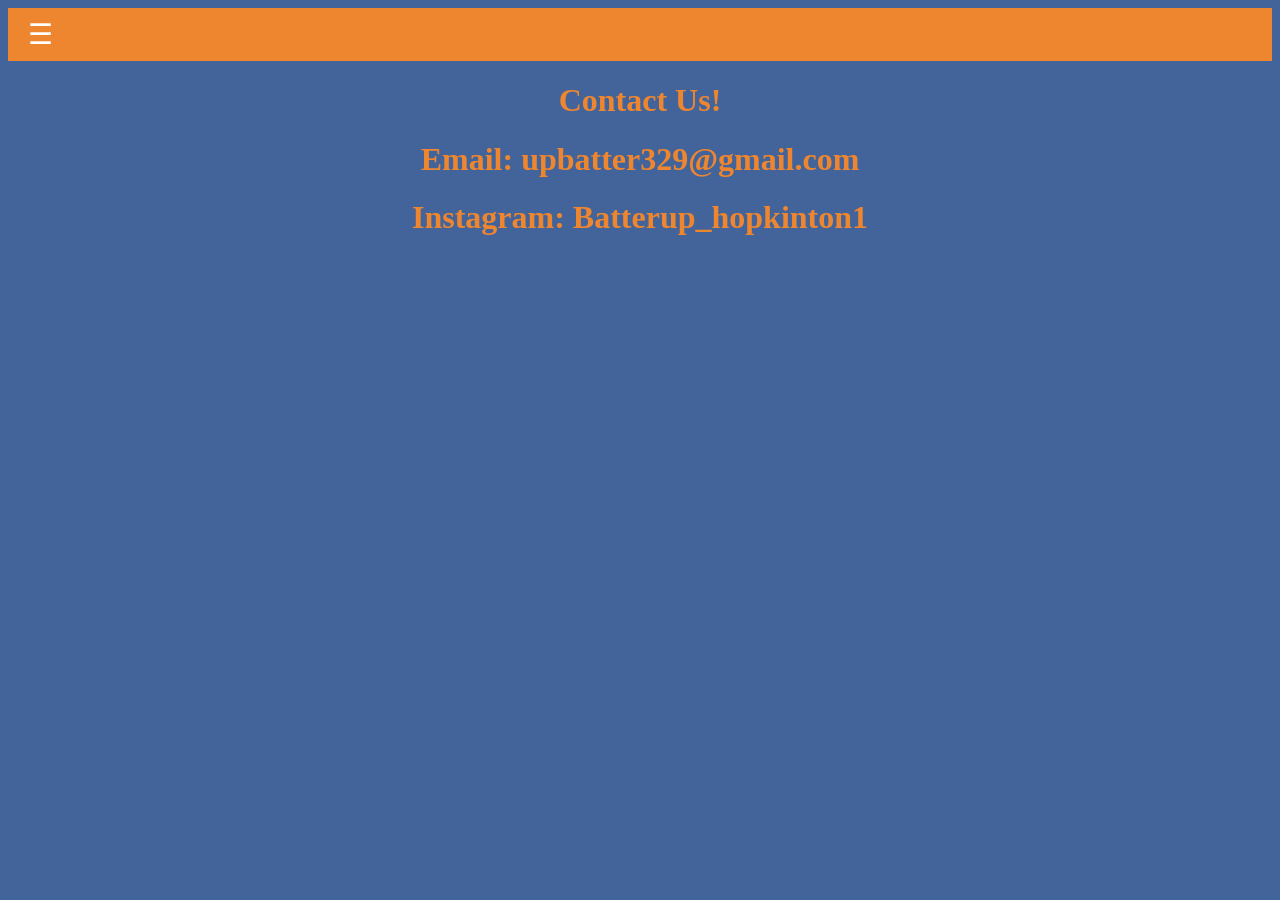
==== Pages/contact.html @ 0366a96c "edited contact us" ====
<html>
    <head>
       <link rel="stylesheet" href="style.css">
       <meta name="viewport" content="width=device-width, initial-scale=1.0">
    </head>
    <body>
        <nav class="navbar">
  
            <input type="checkbox" id="menu-toggle" class="menu-toggle">
  

            <label for="menu-toggle" class="hamburger">&#9776;</label>
  
  
            <div class="menu-links">
                <a href="../index.html">Home</a>
                <a href="schedule.html">This Weeks Schedule</a></li>
                <a href="menu.html">Menu</a></li>
                <a href="contact.html">Contact Us</a>
                <a href="PhotoGallery/gallery.html">Gallery</a>
            </div>
        </nav>
        <h1>Contact Us!</h1>
        <h1>Email: upbatter329@gmail.com</h1>
        <h1>Instagram: Batterup_hopkinton1</h1>
        
        
    </body>
</html>
---- Pages/style.css ----
body {
  background-color:#42649b;
}
h1 {
  color: 	#ee862f;
  text-align: center;

}
h2 {
  color: 	#ee862f;
  text-align: center;
}
p {
  color: 	#ee862f;
}

img {
  display: block;
  margin-left: auto;
  margin-right: auto;
  width: 25%
}

.navbar {
  background-color: #ee862f;
  padding: 10px 20px;
  position: relative;
}

.menu-toggle {
  display: none;
}

.hamburger {
  color: white;
  font-size: 28px;
  cursor: pointer;
  display: block;
}

.menu-links {
  display: none; 
  flex-direction: column;
  width: 100%;
}

.menu-links a {
  color: #020672;
  padding: 15px 0;
  text-decoration: none;
  font-size: 18px;
  border-bottom: 1px solid #ee862f;
}

.menu-toggle:checked ~ .menu-links {
  display: flex;
}
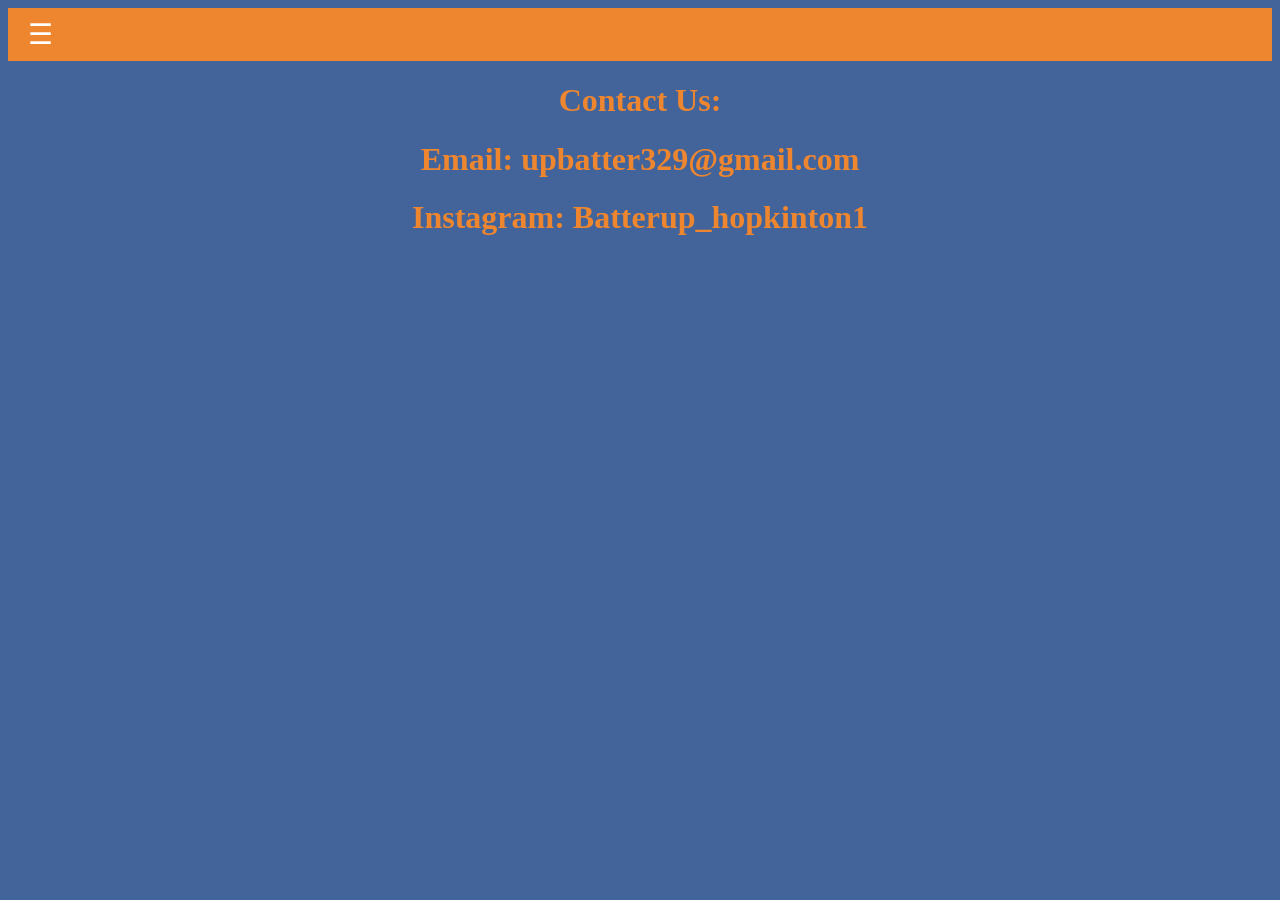
==== commit cf9804f8: "edited contact page" ====
--- a/Pages/contact.html
+++ b/Pages/contact.html
@@ -20,7 +20,7 @@
                 <a href="PhotoGallery/gallery.html">Gallery</a>
             </div>
         </nav>
-        <h1>Contact Us!</h1>
+        <h1>Contact Us:</h1>
         <h1>Email: upbatter329@gmail.com</h1>
         <h1>Instagram: Batterup_hopkinton1</h1>
         
